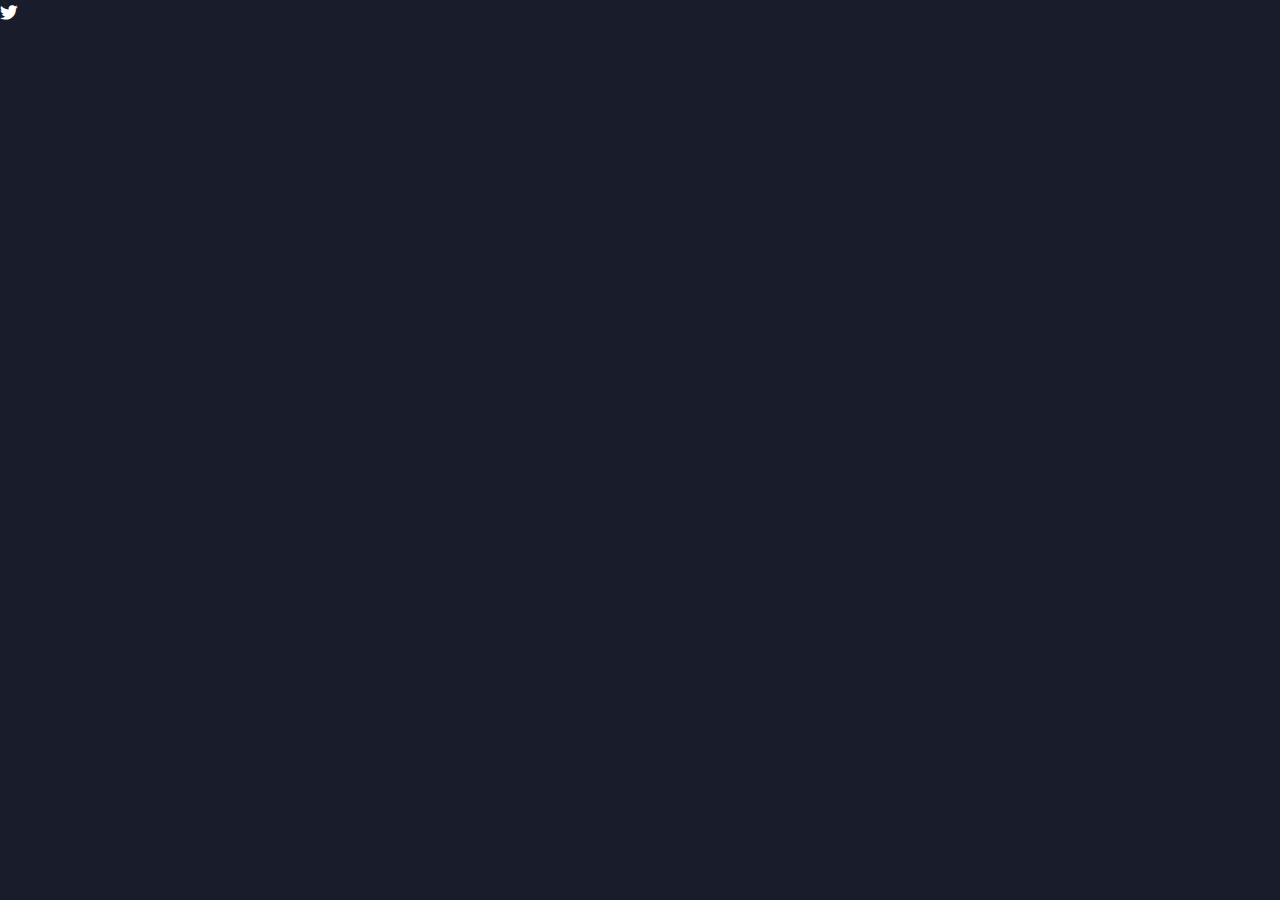
==== Portfolio/index.html @ 766cc819 "Add files via upload" ====
<!DOCTYPE html>
<html lang="en">
<head>
    <meta charset="UTF-8">
    <meta http-equiv="X-UA-Compatible" content="IE-edge">
    <meta name="viewport" content="width=device-width, initial-scale=1.0">
    <title>Portfolio</title>
    <link rel="stylesheet" href="styles/styles.css">
    <link rel="preconnect" href="https://fonts.googleapis.com">
    <link rel="preconnect" href="https://fonts.gstatic.com" crossorigin>
    <link rel="stylesheet" href="https://cdnjs.cloudflare.com/ajax/libs/font-awesome/5.15.4/css/all.min.css" integrity="sha512-1ycn6IcaQQ40/MKBW2W4Rhis/DbILU74C1vSrLJxCq57o941Ym01SwNsOMqvEBFlcgUa6xLiPY/NS5R+E6ztJQ==" crossorigin="anonymous" referrerpolicy="no-referrer" />
    <link href="https://fonts.googleapis.com/css2?family=Poppins:wght@400;500;600;700;800&display=swap" rel="stylesheet"> 
     
</head>
<body class="main-content">

    <header class="section sec1 header active">

        <i class="fab fa-twitter"></i>

    </header>

    <main>

         <section class="section sec2 about"></section>
         <section class="section sec3 portfolio"></section>
         <section class="section sec4 blogs"></section>
         <section class="section sec5 contact"></section>

    </main>
    
</body>
</html>
---- Portfolio/styles/styles.css ----
* { /* * : universal selector; applies to all elements; see #1 for selectors table */
  margin: 0; /* margin : creates space outside the element */
  padding: 0; /* padding : space between element content and its border */
  box-sizing: border-box; /* box-sizing : sets how element's size (width/height) is calculated */
  list-style: none; /* list-style : sets bulet point styles; see #2 for values */
}

:root {
  --color-primary: #191d2b;
  --color-secondary: #27AE60;
  --color-white: #FFFFFF;
  --color-black: #000;
  --color-grey0: #f8f8f8;
  --color-grey1: #dbe1e8;
  --color-grey2: #b2becd;
  --color-grey3: #6c7983;
  --color-grey4: #454e56;
  --color-grey5: #2a2e35;
  --color-grey6: #12181b;
  --br-sm-2: 14px;
}

body {
  background-color: var(--color-primary);
  font-family: "Poppins", sans-serif;
  font-size: 1.1rem;
  color: var(--color-white);
  transition: all 0.4 ease-in-out;
}

/*
Footnotes
1. https://www.w3schools.com/cssref/css_selectors.php
2. https://developer.mozilla.org/en-US/docs/Web/CSS/list-style
*//*# sourceMappingURL=styles.css.map */
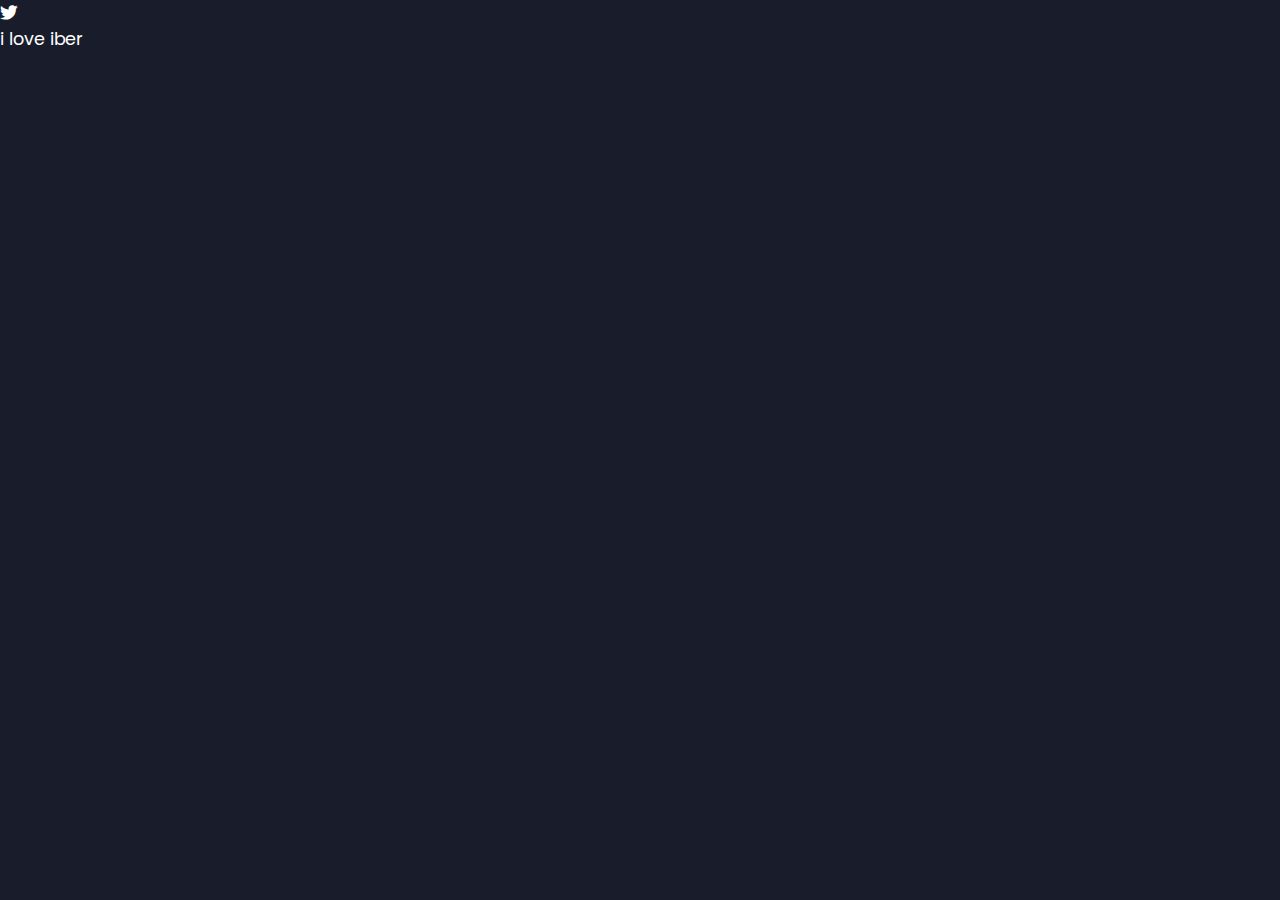
==== commit c37d0712: "i love iber" ====
--- a/Portfolio/index.html
+++ b/Portfolio/index.html
@@ -17,6 +17,7 @@
     <header class="section sec1 header active">
 
         <i class="fab fa-twitter"></i>
+        <p> i love iber</p>
 
     </header>
 
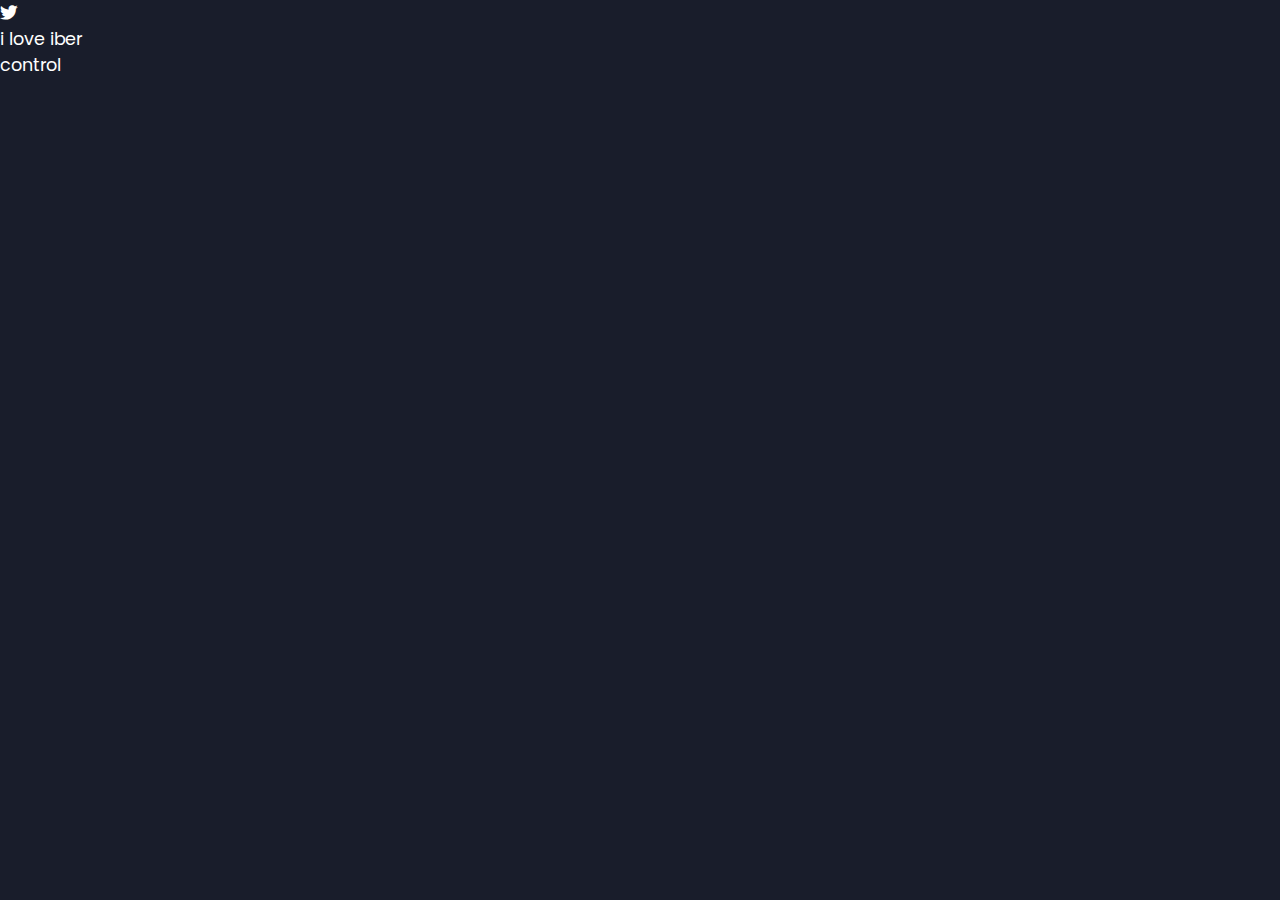
==== commit 7c9de36f: "edited styles.scss" ====
--- a/Portfolio/index.html
+++ b/Portfolio/index.html
@@ -1,34 +1,38 @@
 <!DOCTYPE html>
 <html lang="en">
-<head>
-    <meta charset="UTF-8">
-    <meta http-equiv="X-UA-Compatible" content="IE-edge">
-    <meta name="viewport" content="width=device-width, initial-scale=1.0">
+  <head>
+    <meta charset="UTF-8" />
+    <meta http-equiv="X-UA-Compatible" content="IE-edge" />
+    <meta name="viewport" content="width=device-width, initial-scale=1.0" />
     <title>Portfolio</title>
-    <link rel="stylesheet" href="styles/styles.css">
-    <link rel="preconnect" href="https://fonts.googleapis.com">
-    <link rel="preconnect" href="https://fonts.gstatic.com" crossorigin>
-    <link rel="stylesheet" href="https://cdnjs.cloudflare.com/ajax/libs/font-awesome/5.15.4/css/all.min.css" integrity="sha512-1ycn6IcaQQ40/MKBW2W4Rhis/DbILU74C1vSrLJxCq57o941Ym01SwNsOMqvEBFlcgUa6xLiPY/NS5R+E6ztJQ==" crossorigin="anonymous" referrerpolicy="no-referrer" />
-    <link href="https://fonts.googleapis.com/css2?family=Poppins:wght@400;500;600;700;800&display=swap" rel="stylesheet"> 
-     
-</head>
-<body class="main-content">
-
+    <link rel="stylesheet" href="styles/styles.css" />
+    <link rel="preconnect" href="https://fonts.googleapis.com" />
+    <link rel="preconnect" href="https://fonts.gstatic.com" crossorigin />
+    <link
+      rel="stylesheet"
+      href="https://cdnjs.cloudflare.com/ajax/libs/font-awesome/5.15.4/css/all.min.css"
+      integrity="sha512-1ycn6IcaQQ40/MKBW2W4Rhis/DbILU74C1vSrLJxCq57o941Ym01SwNsOMqvEBFlcgUa6xLiPY/NS5R+E6ztJQ=="
+      crossorigin="anonymous"
+      referrerpolicy="no-referrer"
+    />
+    <link
+      href="https://fonts.googleapis.com/css2?family=Poppins:wght@400;500;600;700;800&display=swap"
+      rel="stylesheet"
+    />
+  </head>
+  <body class="main-content">
     <header class="section sec1 header active">
-
-        <i class="fab fa-twitter"></i>
-        <p> i love iber</p>
-
+      <i class="fab fa-twitter"></i>
+      <p>i love iber</p>
     </header>
 
     <main>
+      <section class="section sec2 about"></section>
+      <section class="section sec3 portfolio"></section>
+      <section class="section sec4 blogs"></section>
+      <section class="section sec5 contact"></section>
+    </main>
 
-         <section class="section sec2 about"></section>
-         <section class="section sec3 portfolio"></section>
-         <section class="section sec4 blogs"></section>
-         <section class="section sec5 contact"></section>
-
-    </main>
-    
-</body>
-</html>+    <div>control</div>
+  </body>
+</html>
